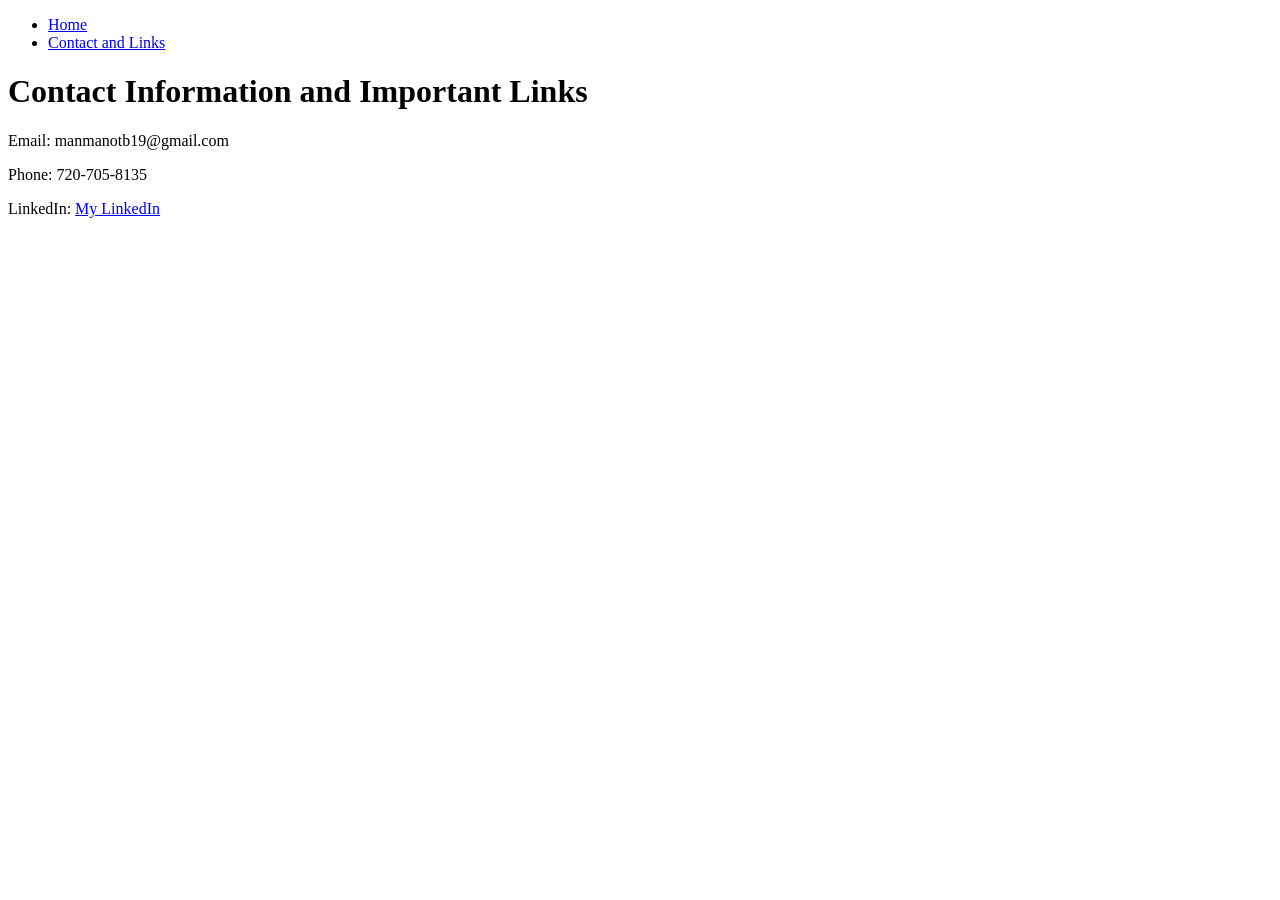
==== frontend/pages/contact.html @ 41f3a8b0 "Server running" ====
<!DOCTYPE html>
<html>
<head>

    <title>Tommy Manmano Portfolio</title>
    <link rel="stylesheet" href="main.css">

</head>
<body>

    <nav>
        <ul class="navbar">
            <li><a href ="home.html">Home</a></li>
            <li><a href ="contact.html">Contact and Links</a></li>
        </ul>
    </nav>

    <h1>Contact Information and Important Links</h1>
    <p>Email: manmanotb19@gmail.com</p>
    <p>Phone: 720-705-8135</p>
    <p>LinkedIn: <a href="https://www.linkedin.com/in/tommy-manmano-8771aa1b0">My LinkedIn</a></p>

</body>
</html>
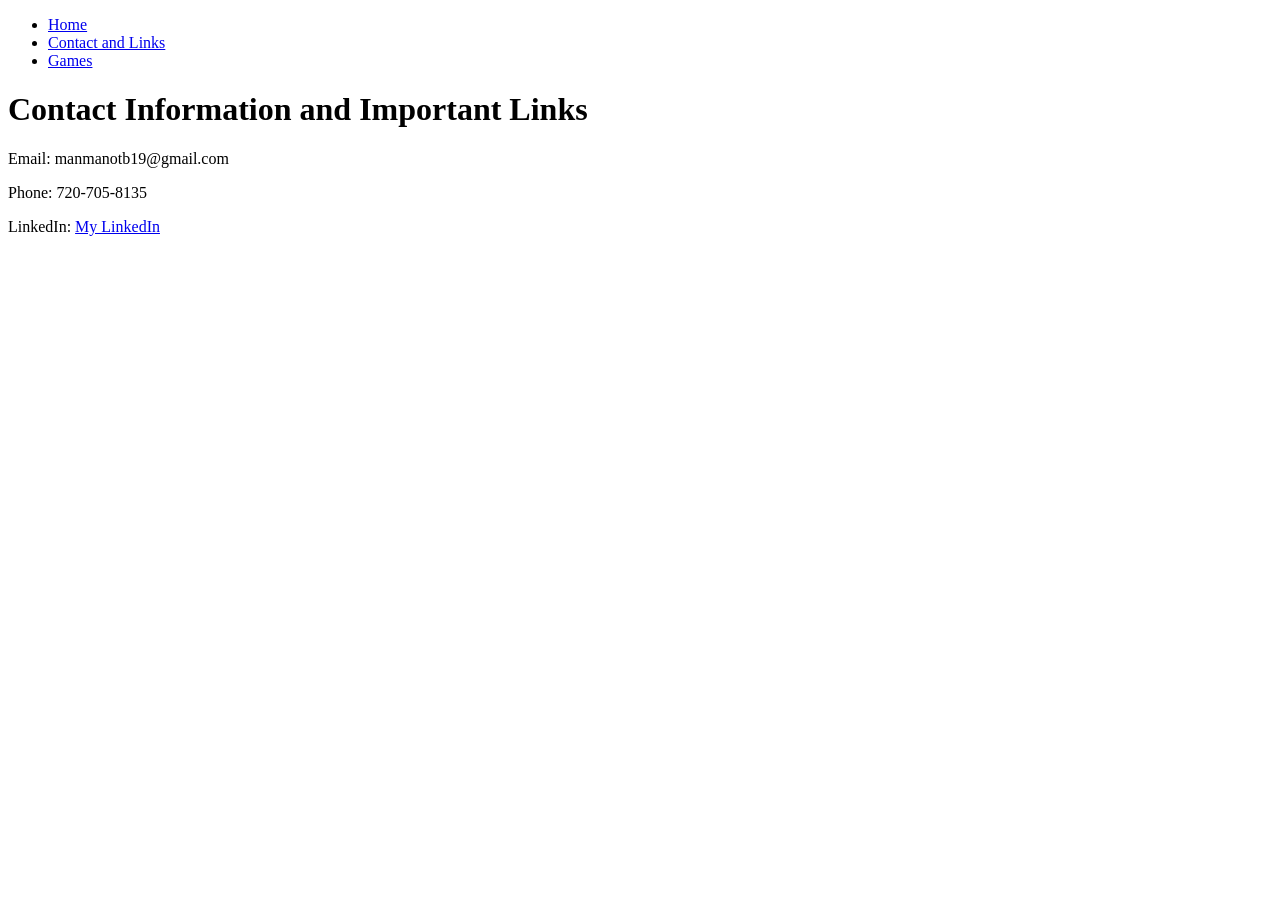
==== commit 340404bd: "Game page creation" ====
--- a/frontend/pages/contact.html
+++ b/frontend/pages/contact.html
@@ -12,6 +12,7 @@
         <ul class="navbar">
             <li><a href ="home.html">Home</a></li>
             <li><a href ="contact.html">Contact and Links</a></li>
+            <li><a href ="games.html">Games</a></li>
         </ul>
     </nav>
 
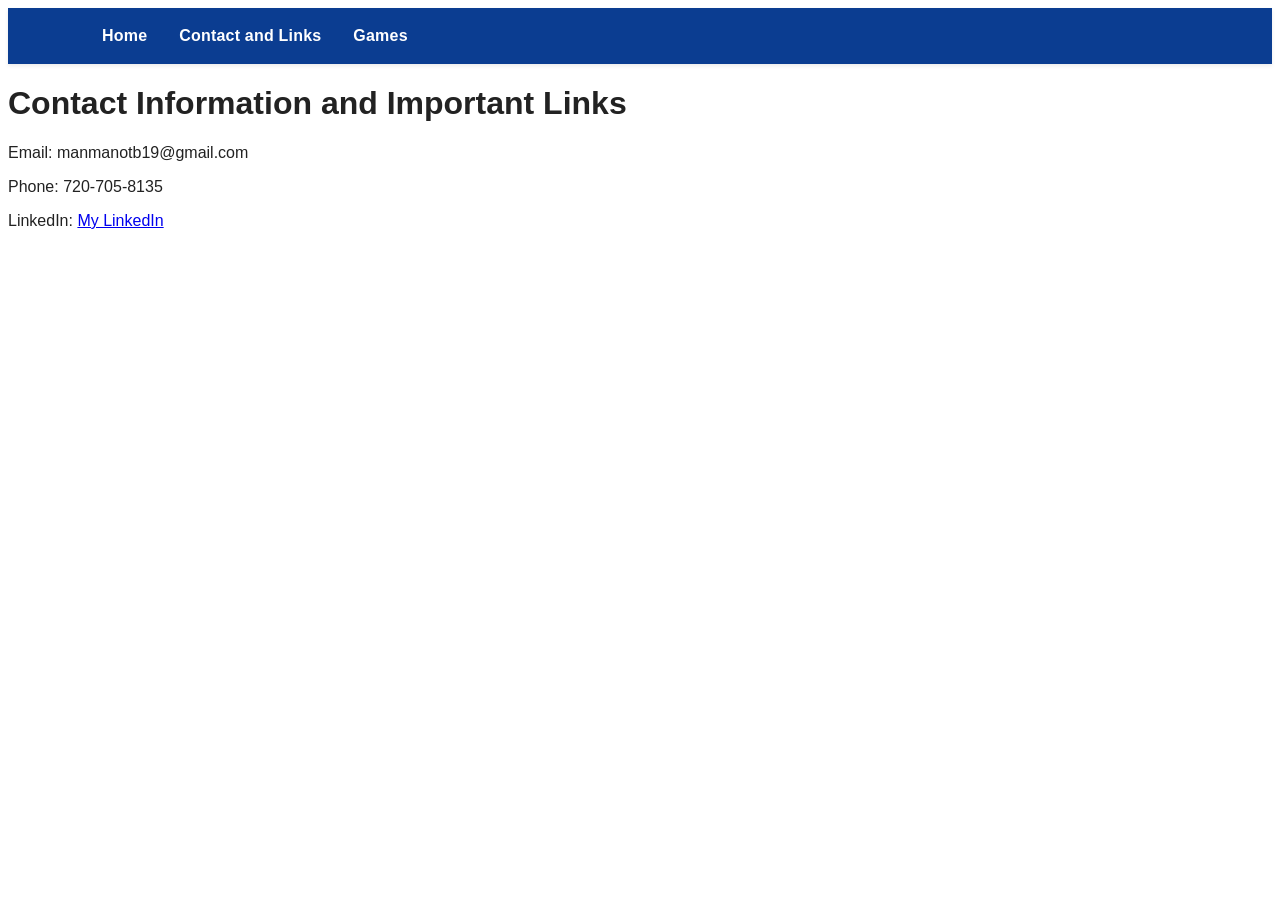
==== commit d9542829: "Starter CSS" ====
--- a/frontend/pages/contact.html
+++ b/frontend/pages/contact.html
@@ -3,7 +3,7 @@
 <head>
 
     <title>Tommy Manmano Portfolio</title>
-    <link rel="stylesheet" href="main.css">
+    <link rel="stylesheet" href="../css/main.css">
 
 </head>
 <body>
--- a/frontend/css/main.css
+++ b/frontend/css/main.css
@@ -0,0 +1,71 @@
+
+html, body {
+	margin: 10;
+	padding: 0;
+	font-family: -apple-system, BlinkMacSystemFont, "Segoe UI", Roboto, "Helvetica Neue", Arial, sans-serif;
+	color: #222;
+	background-color: #fff;
+}
+
+nav {
+	width: 100%;
+	background-color: #0b3d91;
+	box-shadow: 0 2px 4px rgba(0,0,0,0.08);
+	position: sticky;
+	top: 0;
+	z-index: 1000;
+}
+
+.navbar {
+	list-style: none;
+	margin: 0;
+	padding: 0 1rem;
+	display: flex;
+	align-items: center;
+	height: 56px;
+	max-width: 1100px;
+	margin-left: auto;
+	margin-right: auto;
+	gap: 0.5rem;
+}
+
+.navbar li {
+	margin: 0;
+}
+
+.navbar a {
+	color: #ffffff;
+	text-decoration: none;
+	padding: 0.5rem 0.75rem;
+	display: inline-block;
+	transition: background-color 150ms ease, color 150ms ease;
+	border-radius: 4px;
+	font-weight: 600;
+	letter-spacing: 0.2px;
+}
+
+.navbar a:hover,
+.navbar a:focus {
+	background-color: #144fba; /* slightly lighter blue on hover */
+	color: #ffffff;
+	outline: none;
+}
+
+/* Active link style */
+.navbar a.active {
+	background-color: rgba(255,255,255,0.08);
+}
+
+/* Responsive tweaks */
+@media (max-width: 600px) {
+	.navbar {
+		padding: 0 0.5rem;
+		gap: 0.25rem;
+		height: 48px;
+	}
+	.navbar a {
+		padding: 0.4rem 0.6rem;
+		font-size: 0.95rem;
+	}
+}
+
